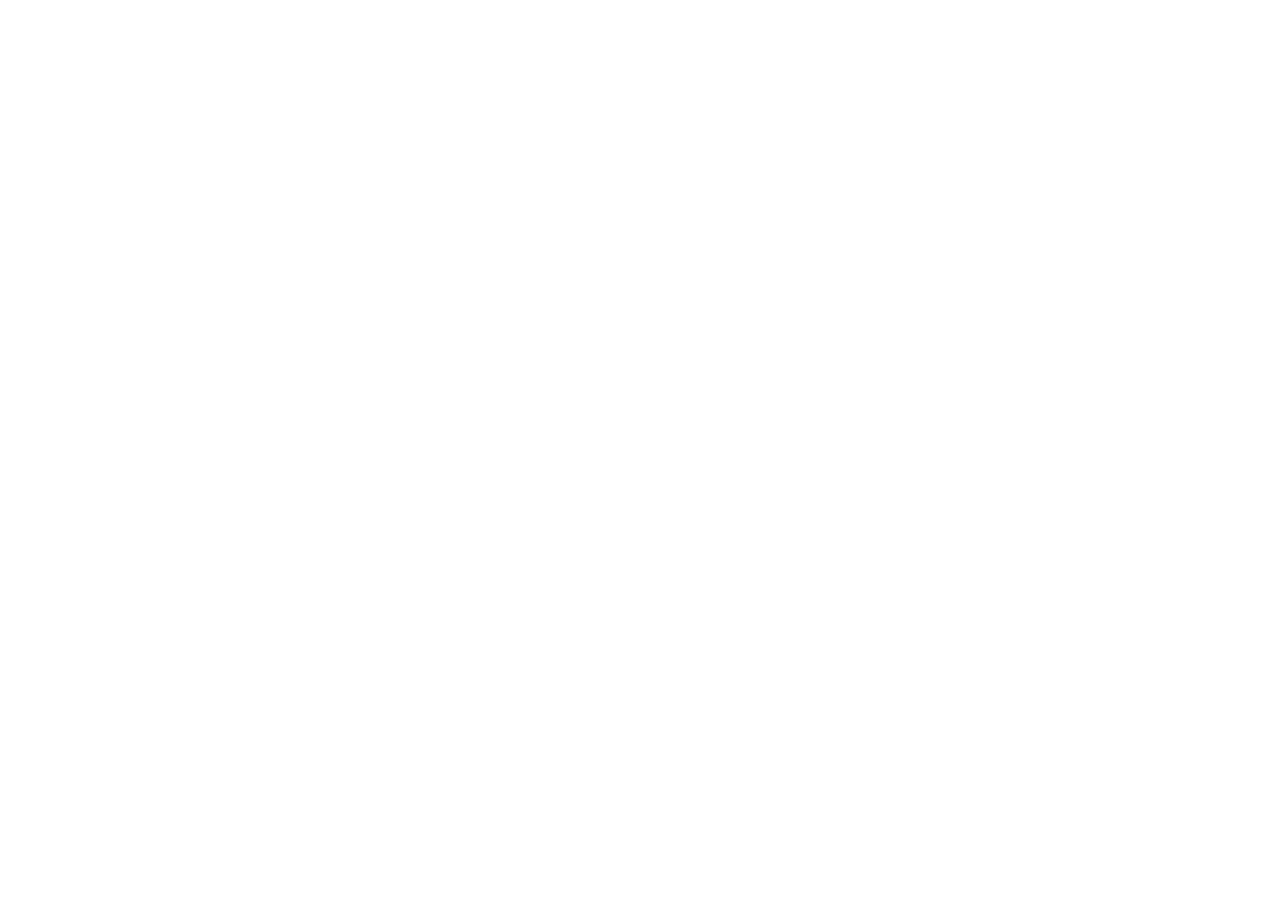
==== index.html @ 295bbe5c "htmlを作りました" ====
<!DOCTYPE html>
<html lang="en">
<head>
    <meta charset="UTF-8">
    <meta name="viewport" content="width=device-width, initial-scale=1.0">
    <title>Document</title>
</head>
<body>
    
</body>
</html>
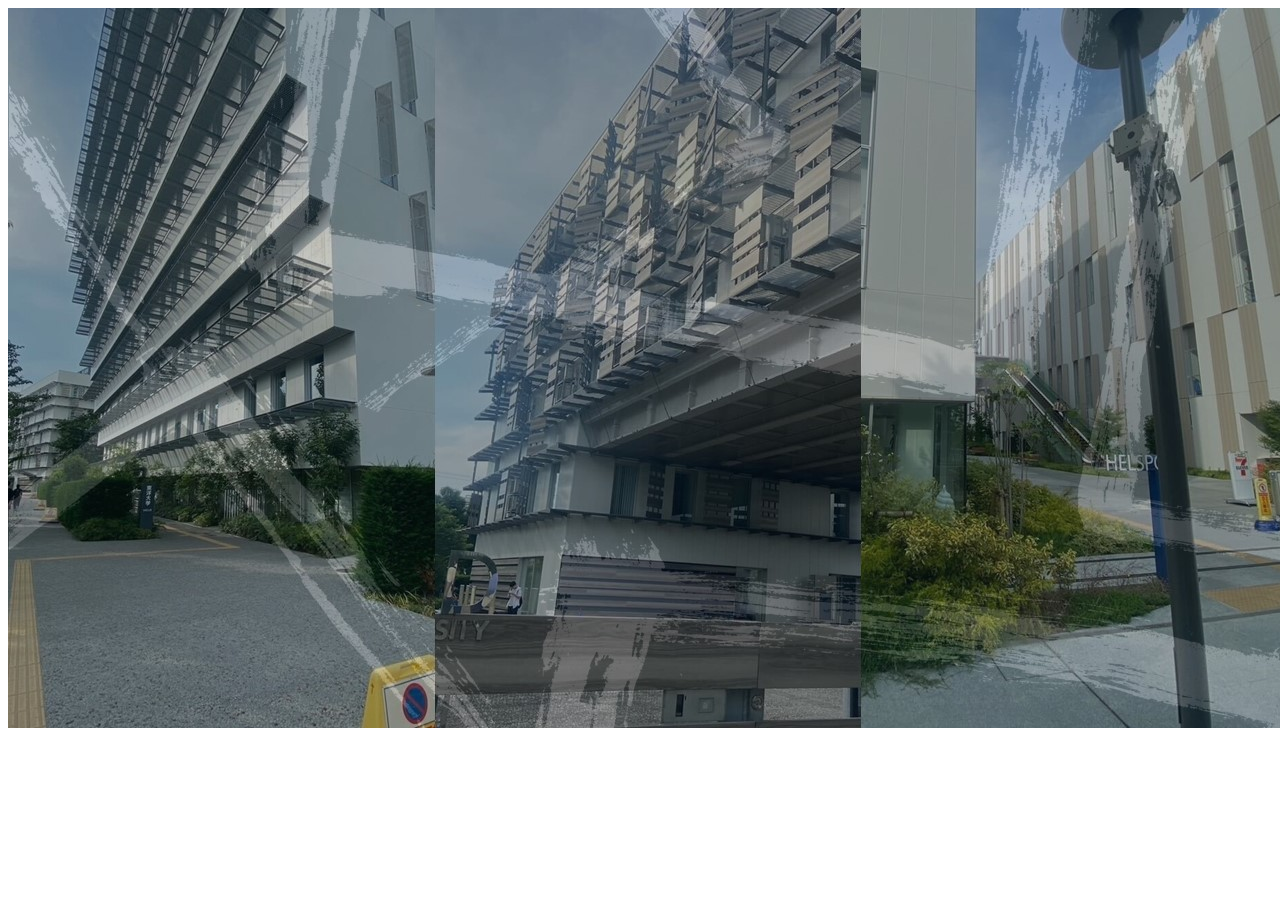
==== commit a68b6ea2: "表紙画像の制作" ====
--- a/index.html
+++ b/index.html
@@ -4,8 +4,11 @@
     <meta charset="UTF-8">
     <meta name="viewport" content="width=device-width, initial-scale=1.0">
     <title>Document</title>
+    <link rel="stylesheet" href="css/index.css"
 </head>
+
 <body>
-    
+    <img src="hyousi_gazou.jpg"
+
 </body>
 </html>--- a/css/index.css
+++ b/css/index.css
@@ -0,0 +1,3 @@
+body{
+    color:red;
+}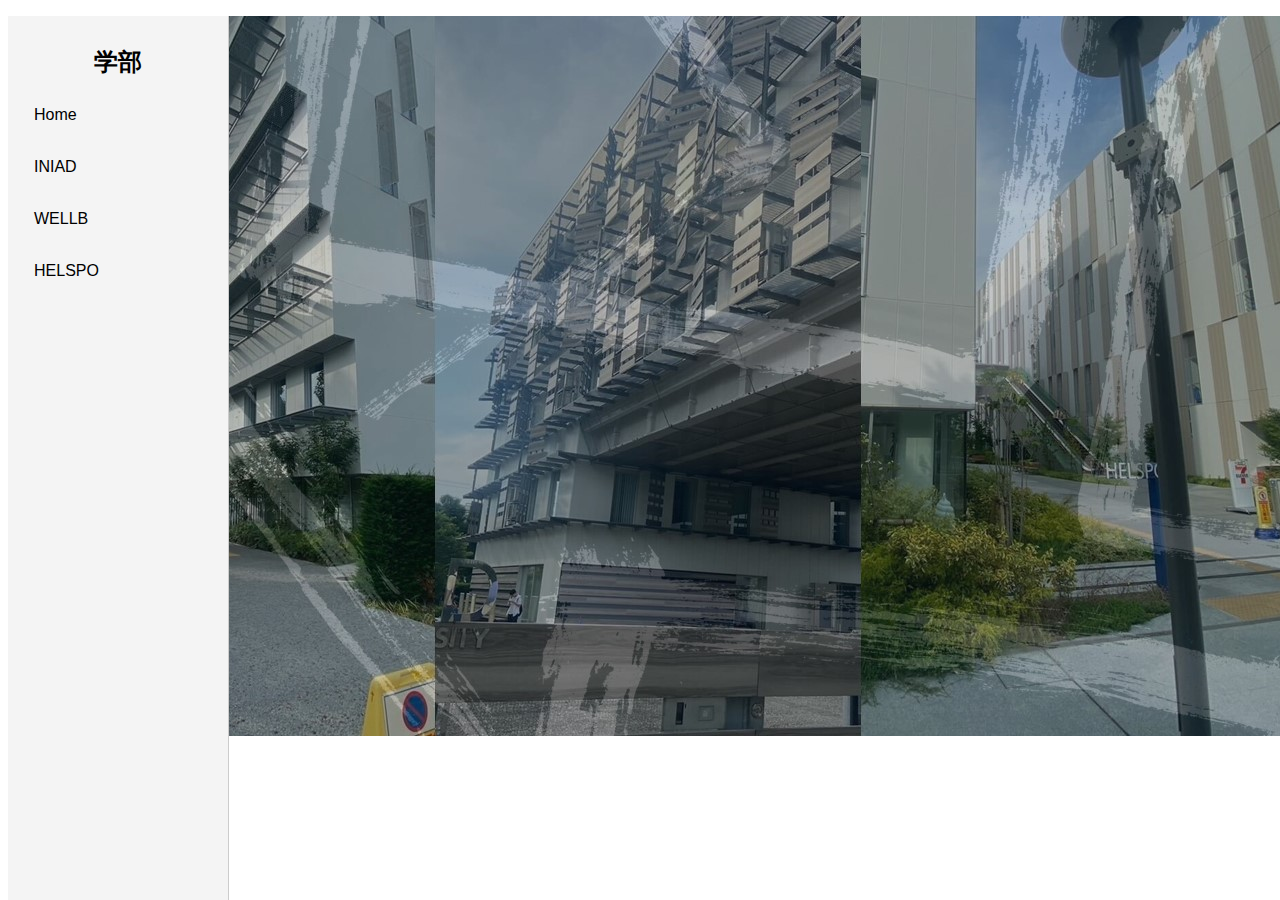
==== commit 44996764: "いろいろやりました" ====
--- a/index.html
+++ b/index.html
@@ -8,7 +8,19 @@
 </head>
 
 <body>
-    <img src="hyousi_gazou.jpg"
+
+    <div class="sidebar">
+        <h2>学部</h2>
+        <a href="http://127.0.0.1:3000/index.html">Home</a><br />
+        <a href="http://127.0.0.1:3000/iniad.html">INIAD</a><br />
+        <a href="http://127.0.0.1:3000/wellB.html">WELLB</a><br />
+        <a href="http://127.0.0.1:3000/helspo.html">HELSPO</a> <br />
+        <div class="winget widget--sticky"></div>
+    </div>
+
+    <p class="hyoushigazo">
+        <img src="hyousi_gazou.jpg" alt="表紙の画像">
+    </p>
 
 </body>
 </html>--- a/css/index.css
+++ b/css/index.css
@@ -1,3 +1,41 @@
-body{
-    color:red;
+body {
+    font-family:sans-serif;
+}
+
+.hyoushigazo img {
+    min-height: 100%;
+    background-image: /*hyousi_gazou.jpg*/;
+    background-repeat: no-repeat;
+    background-position: center;
+    background-size: cover;
+
+
+}
+
+
+.sidebar {
+    width: 200px;
+    padding: 10px;
+    background-color: #F4F4F4;
+    border-right: 1px solid #ccc;
+    position: fixed;
+    height: 100%;
+    overflow: auto;
+}
+.sidebar h2 {
+    text-align: center;
+}
+.sidebar a {
+    display: block;
+    color: #000;
+    padding: 8px 16px;
+    text-decoration: none;
+}
+.sidebar a:hover {
+    background-color: #575757;
+    color: white;
+}
+
+.winget--sticky{
+    position: sticky;
 }